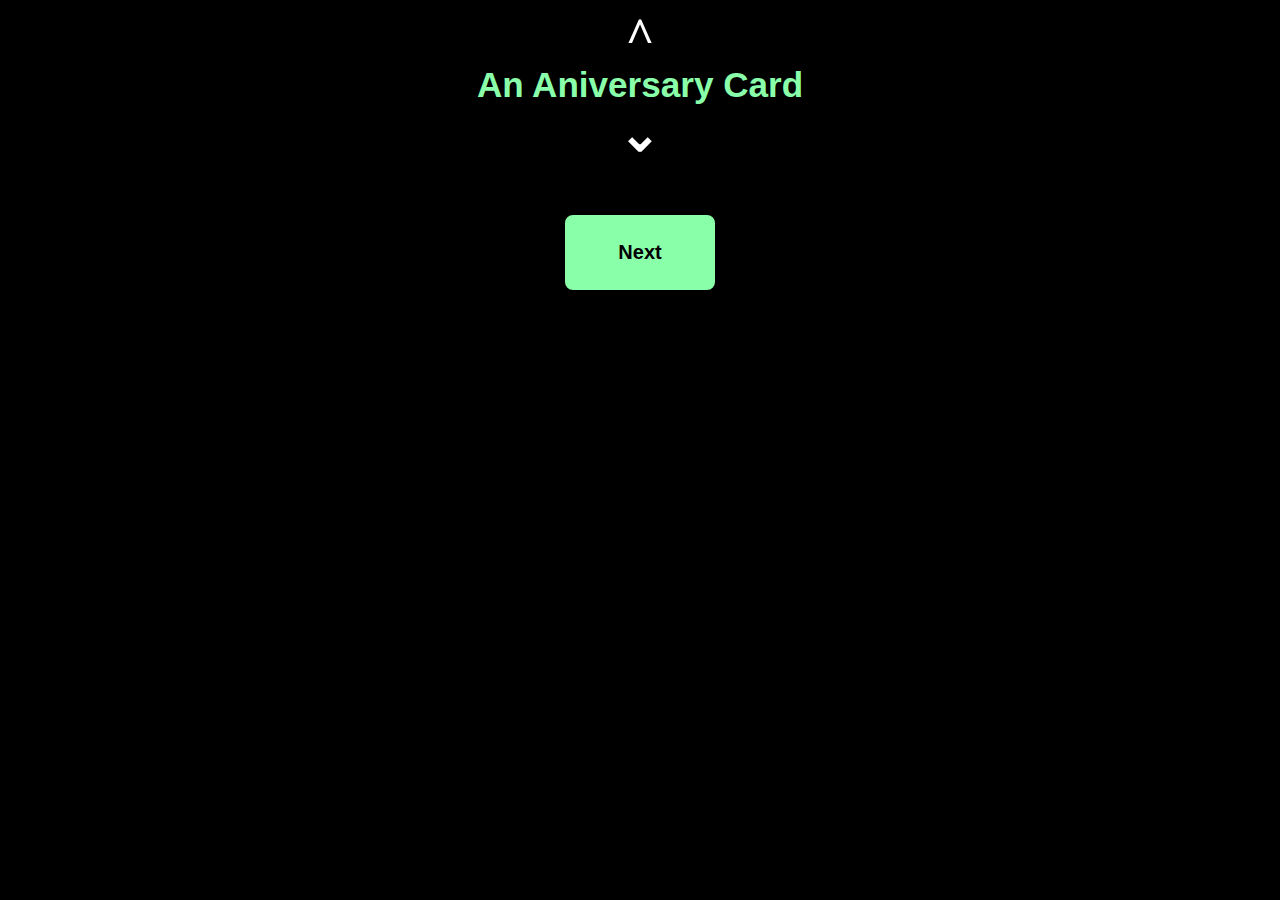
==== inputs.html @ 9a1f8048 "add new page" ====
<!DOCTYPE html>
<html lang="en">
  <head>
    <meta charset="utf-8">
    <meta name="viewport" content="width=device-width, initial-scale=1.0">
    <link rel="stylesheet" href="inputsCss.css">
    <title>DeepCard</title>
  </head>
  <body>
    <div class="cont" id="firstLayout">
      <h1>Hi! What are you making?</h1>
        <div class="multiSelect">
          <div class="buttonUp chev"><h3 onclick="upValue()">^</h3></div>
          <div class="valueDisplay" id="showValue"><h3 id="valueName" class="valueName">An Aniversary Card</h3></div>
          <div class="buttonDown chev"><h3 onclick="downValue()">&#8964</h3></div>
        </div>
        <div class="btn" id="firstNext" onclick="toSecond()">
          <h4>Next</h4>
          </div>
    </div>
    <div class="cont" id="secondLayout">
      <h1>Thats cool! What's your name?</h1>
      <input type="text" class="nameInput" id="yourName"/>
        <div class="btn" onclick="toThird()">
          <h4>Next</h4>
          </div>
    </div>
    <div class="cont" id="thirdLayout">
      <h1>Hello there! who is the lucky recipient?</h1>
      <input type="text" class="nameInput" id="recName"/>
        <div class="btn" onclick="toFourth()">
          <h4>Next</h4>
          </div>
    </div>
    <div class="cont" id="fourthLayout">
      <h1 id="perMess">Give us a few words to start off</h1>
      <input type="text" class="nameInput" id="keyword"/>
      <div class="checkboxCont">
        <input type="checkbox" name="" value="" class="checkInput" id="aitoggle"/>
        <p class="checkboxText">Don't let the AI complete my card</p>
      </div>
      <div style="display:flex; margin-left:auto; margin-right:auto; margin-top:0;">
        <div class="btn" onclick="finish()">
          <h4>Finish</h4>
          </div>
          <div class="btn" onclick="randomWords()">
            <h4>Randomize</h4>
            </div>
      </div>

    </div>
    <script type="text/javascript" src="inputes.js"></script>
  </body>
</html>
---- inputsCss.css ----
html, body{
    width:100%;
    height: 100%;
    margin: 0;
    padding: 0;
    background-color: #000000;
    overflow: hidden;
    overflow-x:hidden;
  }
  h1{
    width:100%;
    text-align:center;
    font-size: 50px;
    color:#ffffff;
    font-family: Arial;
  }
  .cont{
    margin-top: 12%;
    height: 50%;
    width: 100%;
    align-self: center;
    display: flex;
    flex-direction: column;
    transition: 0.4s all;
    position: absolute;
    left:0;
  }
  #firstLayout{
    left:0;
  }
  #secondLayout{
    left:100%;
  }
  #thirdLayout{
    left:100%;
  }
  #fourthLayout{
    left:100%;
  }
  .multiSelect{
    color: white;
    display: flex;
    flex-direction:column;
    text-align: center;
    margin-top: 30px;
  }
  .valueDisplay{
    font-family: Arial;
    font-size: 30px;
    overflow: hidden;
    color:#8affa9;
    margin:0;
    padding:0;
  }
  .chev > h3{
    color: #ffffff;
    font-size: 50px;
    padding:0;
    margin:0;
    transition: 0.3s all;
  }
  .chev > h3:hover{
    color:#8affa9;
  }
  .buttonUp{
    font-weight: bold;
    user-select: none;
  }
  .buttonDown{
    font-weight: lighter;
    user-select: none;
  }
  .btn{
    width:150px;
    height: 75px;
    margin-left: 10px;
    margin-right: 10px;
    background-color: #8affa9;
    font-size: 20px;
    font-family: Arial;
    border-radius: 10px;
    border:2px solid #000000;
    transition: 0.4s all;
    font-weight:bold;
    display: flex;
    align-self: center;
    margin-top: 50px;
    user-select: none;
  }
  .btn > h4{
    margin: auto;
  }
  .btn:hover{
    border:2px solid #8affa9;
    color:#8affa9;
    background-color: #000000;
  }
  .nameInput{
    width: 400px;
    border: none;
    border-bottom: 2px solid #ffffff;
    background-color: transparent;
    font-size:40px;
    font-family: Arial;
    color: white;
    margin-left: auto;
    margin-right: auto;
    margin-top: 20px;
    transition:border-bottom 0.5s, color 0.5s,margin-left 0.05s;
  }
  .nameInput:focus{
    outline: none;
    border-bottom: 2px solid #8affa9;
    color:#8affa9;
  }
  .valueName{
    position: relative;
    top:0;
    margin: 0;
    transition: 0.1s top;
  }
  .checkboxCont{
    display: flex;
    color:white;
    flex-direction: row;
    margin:auto;
    margin-top:30px;
    margin-bottom: 0;
    font-family: Arial;
  }
  .checkboxText{
    margin: 0;
    margin-left: 15px;
  }
  .checkInput{
    background-color: #8affa9;
    border:2px solid: #000000;
  }
  
  .checkInput:active{
    background-color: #000000;
    border:2px solid: #8affa9;
  }
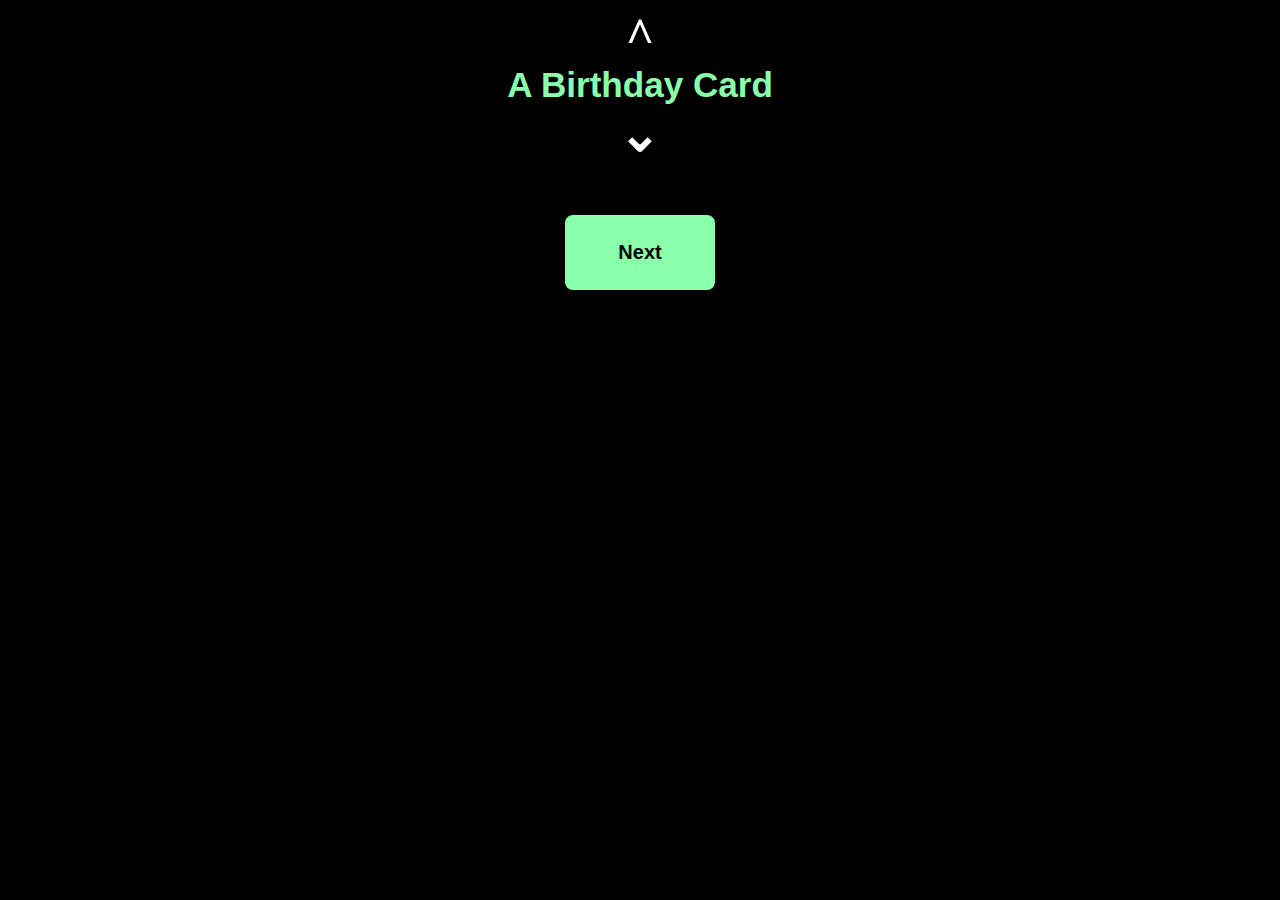
==== commit 883434b4: "add files" ====
--- a/inputs.html
+++ b/inputs.html
@@ -3,8 +3,8 @@
   <head>
     <meta charset="utf-8">
     <meta name="viewport" content="width=device-width, initial-scale=1.0">
-    <link rel="stylesheet" href="inputsCss.css">
-    <title>DeepCard</title>
+    <link rel="stylesheet" href="inputs.css">
+    <title>Among Tasks</title>
   </head>
   <body>
     <div class="cont" id="firstLayout">
@@ -49,6 +49,6 @@
       </div>
 
     </div>
-    <script type="text/javascript" src="inputes.js"></script>
+    <script type="text/javascript" src="inputs.js"></script>
   </body>
 </html>
--- a/inputs.css
+++ b/inputs.css
@@ -0,0 +1,144 @@
+html, body{
+    width:100%;
+    height: 100%;
+    margin: 0;
+    padding: 0;
+    background-color: #000000;
+    overflow: hidden;
+    overflow-x:hidden;
+  }
+  h1{
+    width:100%;
+    text-align:center;
+    font-size: 50px;
+    color:#ffffff;
+    font-family: Arial;
+  }
+  .cont{
+    margin-top: 12%;
+    height: 50%;
+    width: 100%;
+    align-self: center;
+    display: flex;
+    flex-direction: column;
+    transition: 0.4s all;
+    position: absolute;
+    left:0;
+  }
+  #firstLayout{
+    left:0;
+  }
+  #secondLayout{
+    left:100%;
+  }
+  #thirdLayout{
+    left:100%;
+  }
+  #fourthLayout{
+    left:100%;
+  }
+  .multiSelect{
+    color: white;
+    display: flex;
+    flex-direction:column;
+    text-align: center;
+    margin-top: 30px;
+  }
+  .valueDisplay{
+    font-family: Arial;
+    font-size: 30px;
+    overflow: hidden;
+    color:#8affa9;
+    margin:0;
+    padding:0;
+  }
+  .chev > h3{
+    color: #ffffff;
+    font-size: 50px;
+    padding:0;
+    margin:0;
+    transition: 0.3s all;
+  }
+  .chev > h3:hover{
+    color:#8affa9;
+  }
+  .buttonUp{
+    font-weight: bold;
+    user-select: none;
+  }
+  .buttonDown{
+    font-weight: lighter;
+    user-select: none;
+  }
+  .btn{
+    width:150px;
+    height: 75px;
+    margin-left: 10px;
+    margin-right: 10px;
+    background-color: #8affa9;
+    font-size: 20px;
+    font-family: Arial;
+    border-radius: 10px;
+    border:2px solid #000000;
+    transition: 0.4s all;
+    font-weight:bold;
+    display: flex;
+    align-self: center;
+    margin-top: 50px;
+    user-select: none;
+  }
+  .btn > h4{
+    margin: auto;
+  }
+  .btn:hover{
+    border:2px solid #8affa9;
+    color:#8affa9;
+    background-color: #000000;
+  }
+  .nameInput{
+    width: 400px;
+    border: none;
+    border-bottom: 2px solid #ffffff;
+    background-color: transparent;
+    font-size:40px;
+    font-family: Arial;
+    color: white;
+    margin-left: auto;
+    margin-right: auto;
+    margin-top: 20px;
+    transition:border-bottom 0.5s, color 0.5s,margin-left 0.05s;
+  }
+  .nameInput:focus{
+    outline: none;
+    border-bottom: 2px solid #8affa9;
+    color:#8affa9;
+  }
+  .valueName{
+    position: relative;
+    top:0;
+    margin: 0;
+    transition: 0.1s top;
+  }
+  .checkboxCont{
+    display: flex;
+    color:white;
+    flex-direction: row;
+    margin:auto;
+    margin-top:30px;
+    margin-bottom: 0;
+    font-family: Arial;
+  }
+  .checkboxText{
+    margin: 0;
+    margin-left: 15px;
+  }
+  .checkInput{
+    background-color: #8affa9;
+    border:2px solid: #000000;
+  }
+  
+  .checkInput:active{
+    background-color: #000000;
+    border:2px solid: #8affa9;
+  }
+  